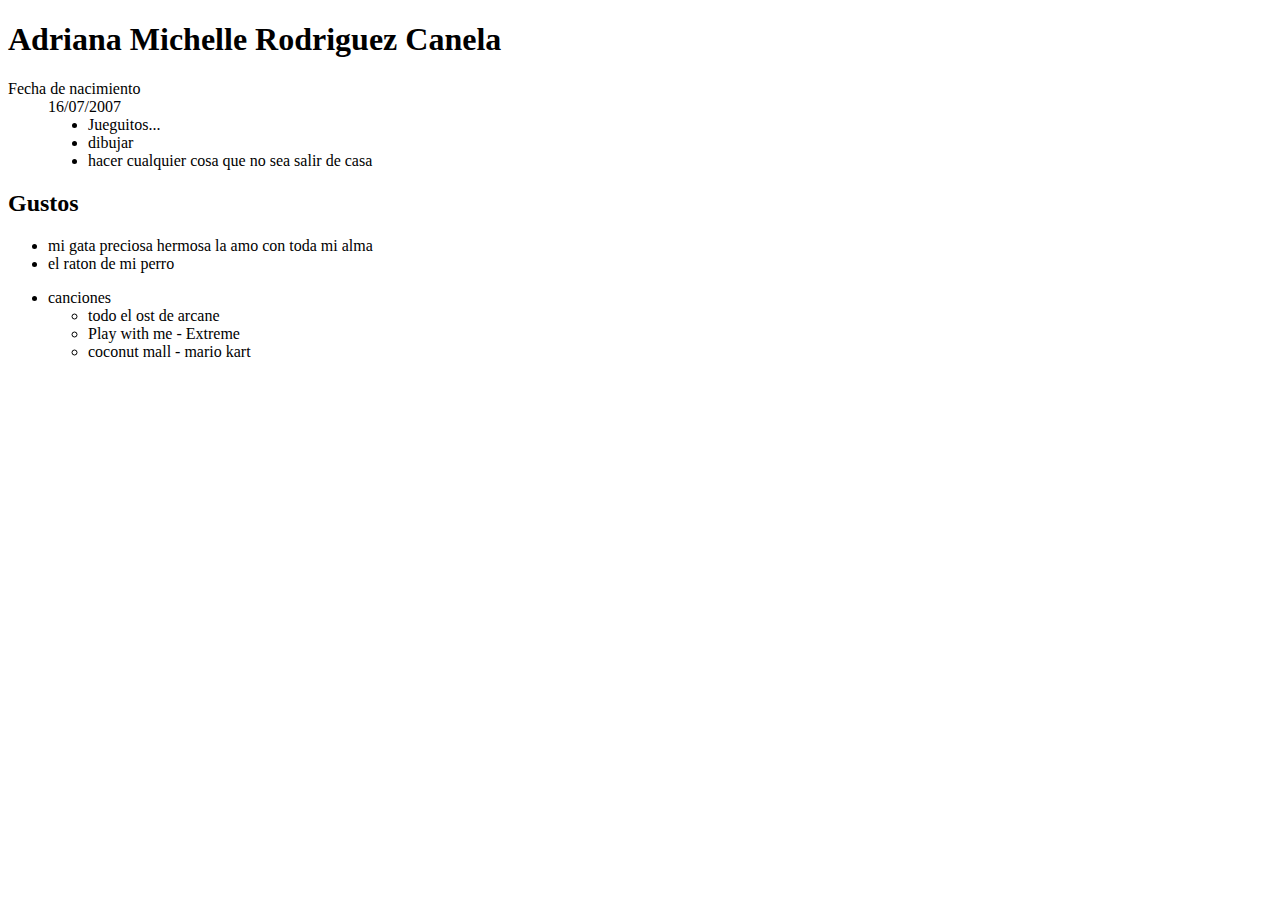
==== index.html @ 3ef9163c "initial commit" ====
<!DOCTYPE html>
<html lang="en">
<head>
    <meta charset="UTF-8">
    <meta http-equiv="X-UA-Compatible" content="IE=edge">
    <meta name="viewport" content="width=device-width, initial-scale=1.0">
    <title>Curriculum Vitae</title>
</head>
<body>
    <h1>Adriana Michelle Rodriguez Canela</h1>
    <dl>
        <dt>Fecha de nacimiento</dt>
        <dd> 16/07/2007
            <ul>
                <li>Jueguitos...
                   <li>dibujar</li> 
                  <li>hacer cualquier cosa que no sea salir de casa</li>  
                </li>
            </ul>
        </dd>
        
    </dl>
    <h2>Gustos</h2>
    <ul> 
        <li>mi gata preciosa hermosa la amo con toda mi alma</li>
    <li>el raton de mi perro</li>
    </ul>
    <ul>
        <li>canciones</li>
        <ul>
        <li>todo el ost de arcane</li>
        <li>Play with me - Extreme</li>
        <li>coconut mall - mario kart</li> </ul>
    </ul>
</body>
</html>
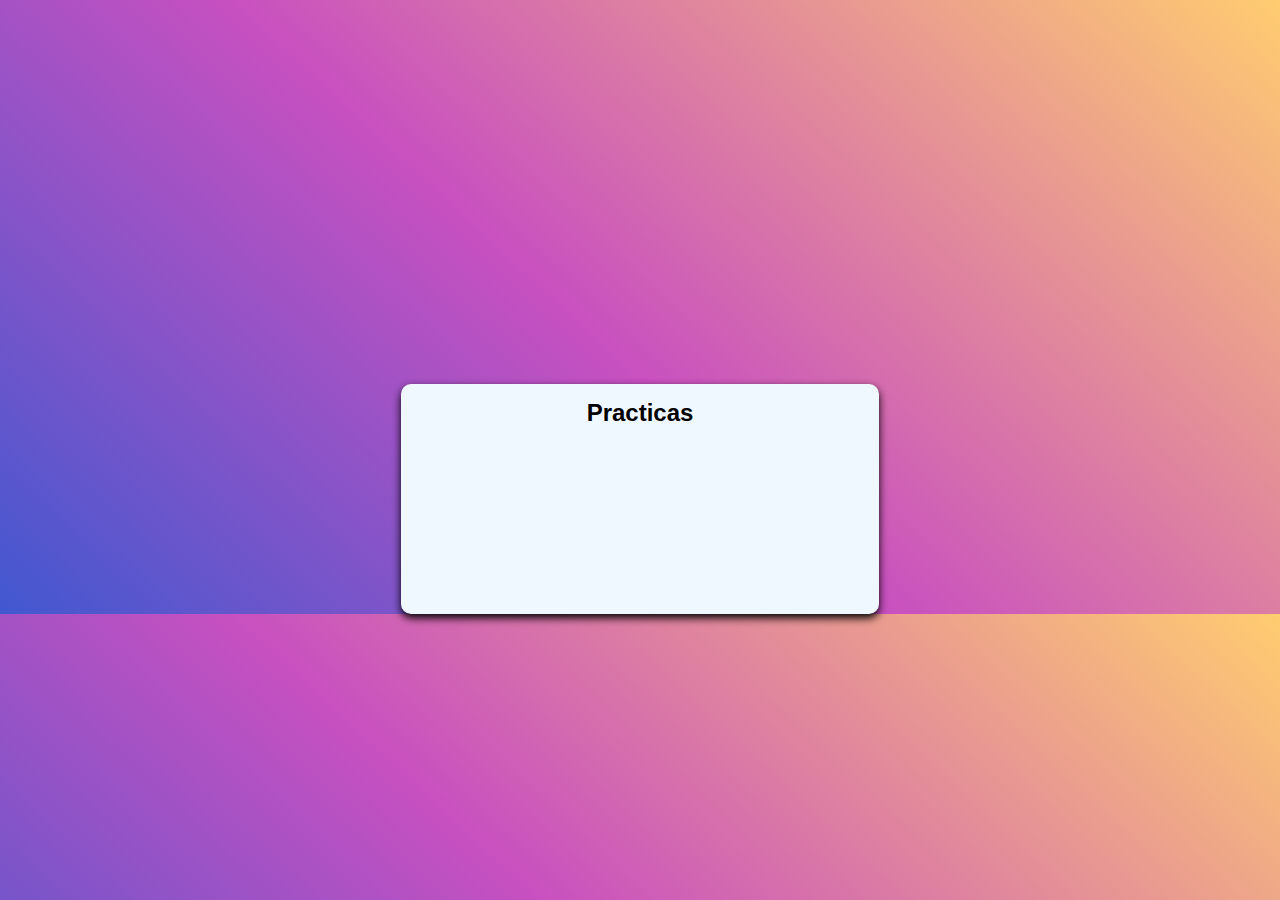
==== commit 7227942c: "cambios de css y html card" ====
--- a/index.html
+++ b/index.html
@@ -4,33 +4,14 @@
     <meta charset="UTF-8">
     <meta http-equiv="X-UA-Compatible" content="IE=edge">
     <meta name="viewport" content="width=device-width, initial-scale=1.0">
-    <title>Curriculum Vitae</title>
+    <title>Document</title>
+    <link rel="stylesheet" href="./style.css">
 </head>
 <body>
-    <h1>Adriana Michelle Rodriguez Canela</h1>
-    <dl>
-        <dt>Fecha de nacimiento</dt>
-        <dd> 16/07/2007
-            <ul>
-                <li>Jueguitos...
-                   <li>dibujar</li> 
-                  <li>hacer cualquier cosa que no sea salir de casa</li>  
-                </li>
-            </ul>
-        </dd>
-        
-    </dl>
-    <h2>Gustos</h2>
-    <ul> 
-        <li>mi gata preciosa hermosa la amo con toda mi alma</li>
-    <li>el raton de mi perro</li>
-    </ul>
-    <ul>
-        <li>canciones</li>
-        <ul>
-        <li>todo el ost de arcane</li>
-        <li>Play with me - Extreme</li>
-        <li>coconut mall - mario kart</li> </ul>
-    </ul>
+   <div class="container">
+    <div class="card">
+        <h2> Practicas</h2>
+    </div>
+   </div> 
 </body>
 </html>--- a/style.css
+++ b/style.css
@@ -0,0 +1,35 @@
+*{
+    width: auto;
+    height: auto;
+    margin: 0px;
+    padding: 0px;
+    font-family: 'Franklin Gothic Medium', 'Arial Narrow', Arial, sans-serif;
+}
+
+body {
+    width: 100%;
+    background-color: #4158D0;
+    background-image: linear-gradient(43deg, #4158D0 0%, #C850C0 46%, #FFCC70 100%);
+    
+}
+
+.container {
+    width: 100%;
+}
+
+.card {
+    width: 35%;
+    min-height: 200px;
+    background-color: aliceblue;
+    margin: auto;
+    margin-top: 30%;
+    padding: 15px;
+    border-radius: 10px;
+    text-align: center;
+    box-shadow: 0 4px 8px 0 rgba(0, 0, 0.2) ;
+}
+
+.card:hover {
+    box-shadow: 0 8px 16px 0 rgba(0, 0, 0.2) ;
+}
+ 